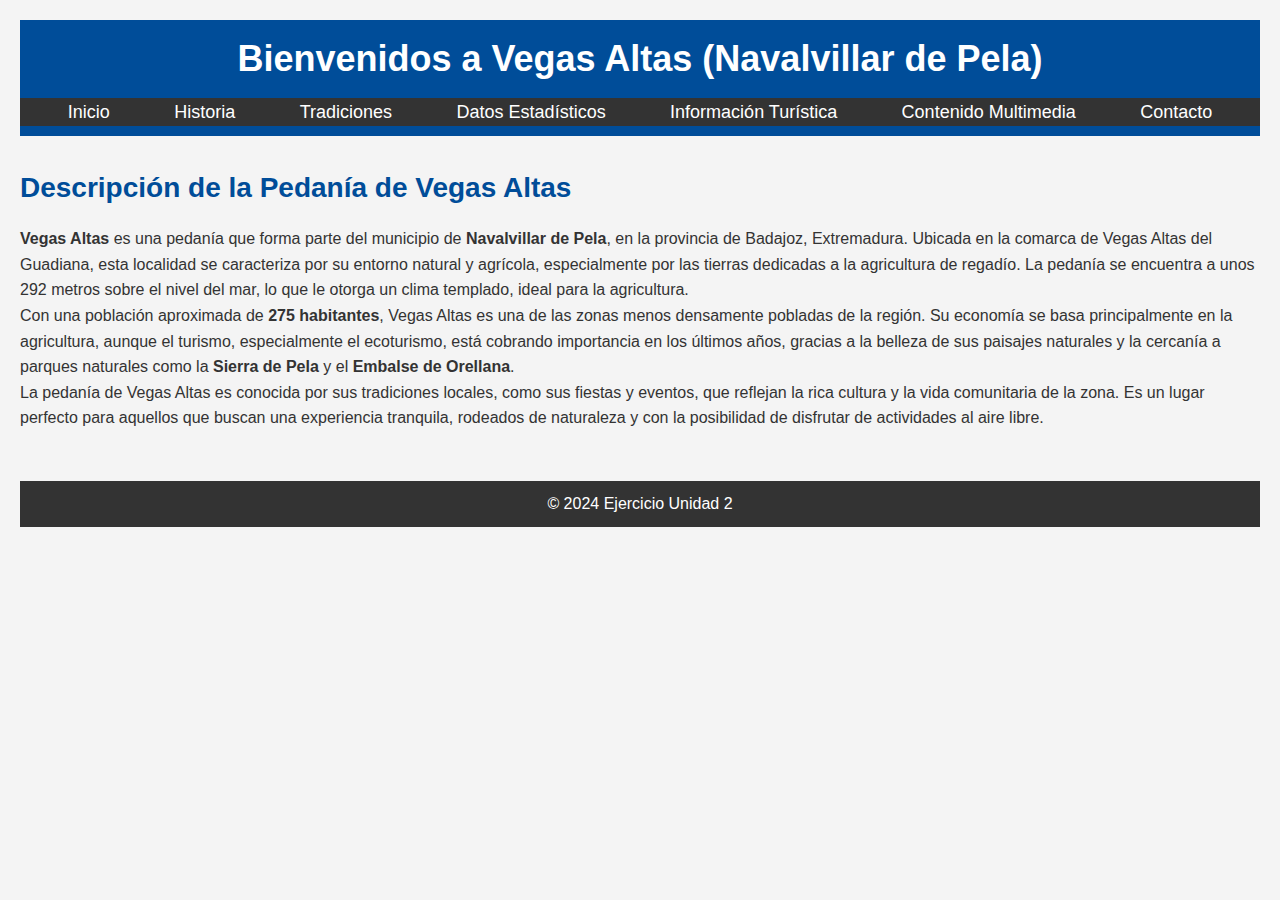
==== index.html @ d65a01aa "version1" ====
<!DOCTYPE html>
<html lang="es">
<head>
    <meta charset="UTF-8">
    <meta name="viewport" content="width=device-width, initial-scale=1.0">
    <link rel="stylesheet" href="estilos/estilos.css">
    <title>Inicio - Mi Localidad</title>
</head>
<body>
    <header>
        <h1>Bienvenidos a Vegas Altas (Navalvillar de Pela)</h1>
        <nav>
            <ul>
                <li><a href="index.html">Inicio</a></li>
                <li><a href="historia.html">Historia</a></li>
                <li><a href="tradiciones.html">Tradiciones</a></li>
                <li><a href="datosEstadisticos.html">Datos Estadísticos</a></li>
                <li><a href="informacionTuristica.html">Información Turística</a></li>
                <li><a href="contenidoMultimedia.html">Contenido Multimedia</a></li>
                <li><a href="contacto.html">Contacto</a></li>
            </ul>
        </nav>
    </header>
    <main>
        <section>
            <h2>Descripción de la Pedanía de Vegas Altas</h2>
            <p><strong>Vegas Altas</strong> es una pedanía que forma parte del municipio de <strong>Navalvillar de Pela</strong>, en la provincia de Badajoz, Extremadura. Ubicada en la comarca de Vegas Altas del Guadiana, esta localidad se caracteriza por su entorno natural y agrícola, especialmente por las tierras dedicadas a la agricultura de regadío. La pedanía se encuentra a unos 292 metros sobre el nivel del mar, lo que le otorga un clima templado, ideal para la agricultura.</p>

            <p>Con una población aproximada de <strong>275 habitantes</strong>, Vegas Altas es una de las zonas menos densamente pobladas de la región. Su economía se basa principalmente en la agricultura, aunque el turismo, especialmente el ecoturismo, está cobrando importancia en los últimos años, gracias a la belleza de sus paisajes naturales y la cercanía a parques naturales como la <strong>Sierra de Pela</strong> y el <strong>Embalse de Orellana</strong>.</p>

            <p>La pedanía de Vegas Altas es conocida por sus tradiciones locales, como sus fiestas y eventos, que reflejan la rica cultura y la vida comunitaria de la zona. Es un lugar perfecto para aquellos que buscan una experiencia tranquila, rodeados de naturaleza y con la posibilidad de disfrutar de actividades al aire libre.</p>
        </section>
    </main>
    <footer>
        <p>© 2024 Ejercicio Unidad 2</p>
    </footer>
</body>
</html>
---- estilos/estilos.css ----
/* RESET de estilos para garantizar que todos los navegadores se vean de la misma manera */
* {
    margin: 0;
    padding: 0;
    box-sizing: border-box;
}

/* aqui la tipografia */
body {
    font-family: 'Arial', sans-serif;
    line-height: 1.6;
    background-color: #f4f4f4;
    color: #333;
    padding: 20px;
}

/* para la cabecera */
header {
    background-color: #004d99;
    color: #fff;
    padding: 10px 0;
    text-align: center;
}

header h1 {
    font-size: 36px;
    margin-bottom: 10px;
}

/* los estilos de la barra de navegacion */
nav {
    background-color: #333;
}

nav ul {
    list-style: none;
    text-align: center;
}

nav ul li {
    display: inline;
    margin: 0 15px;
}

nav ul li a {
    text-decoration: none;
    color: #fff;
    font-size: 18px;
    padding: 10px 15px;
}

nav ul li a:hover {
    background-color: #575757;
    border-radius: 5px;
}

/* secciones principal */
main {
    margin-top: 30px;
}

h2 {
    font-size: 28px;
    margin-bottom: 15px;
    color: #004d99;
}

section {
    margin-bottom: 40px;
}

/* estilo del formulario de contacto */
form {
    background-color: #fff;
    padding: 20px;
    border-radius: 10px;
    box-shadow: 0 2px 5px rgba(0, 0, 0, 0.1);
    max-width: 600px;
    margin: 0 auto;
}

form input, form textarea, form select {
    width: 100%;
    padding: 10px;
    margin-bottom: 15px;
    border: 1px solid #ccc;
    border-radius: 5px;
}

form input[type="checkbox"], form input[type="radio"] {
    width: auto;
    margin-right: 10px;
}

form button {
    background-color: #004d99;
    color: #fff;
    padding: 10px 20px;
    border: none;
    border-radius: 5px;
    cursor: pointer;
}

form button:hover {
    background-color: #003366;
}


/* estilo para las imagenes de la web */
img {
    max-width: 100%;
    border-radius: 5px;
    margin: 10px 0;
}



/* estilo para las tablas */
table {
    width: 100%;
    border-collapse: collapse;
    margin: 20px 0;
    background: #fff;
    box-shadow: 0 4px 8px rgba(0, 0, 0, 0.1);
}

th, td {
    border: 1px solid #ddd;
    padding: 10px;
    text-align: center;
}

th {
    background-color: #007BFF;
    color: white;
}


/* esto cambia el color al pasar el cursor por la fila de la tabla, muy interesante! */ 
tr:hover {
    background-color: #f1f1f1;
}

/* aqui para el pie de pagina footer */
footer {
    text-align: center;
    margin-top: 50px;
    background-color: #333;
    color: #fff;
    padding: 10px 0;
}
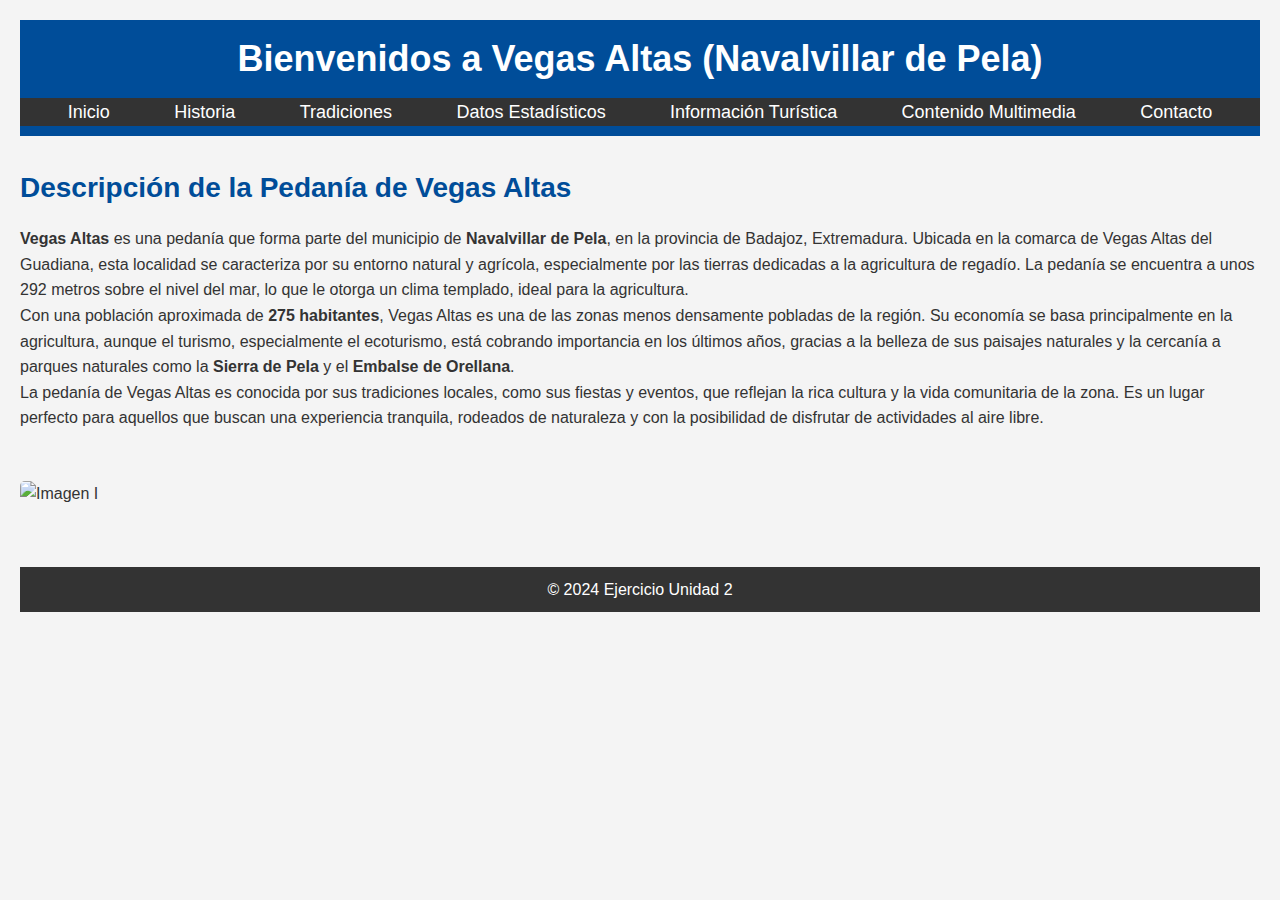
==== commit 751932f2: "Update index.html" ====
--- a/index.html
+++ b/index.html
@@ -30,6 +30,8 @@
 
             <p>La pedanía de Vegas Altas es conocida por sus tradiciones locales, como sus fiestas y eventos, que reflejan la rica cultura y la vida comunitaria de la zona. Es un lugar perfecto para aquellos que buscan una experiencia tranquila, rodeados de naturaleza y con la posibilidad de disfrutar de actividades al aire libre.</p>
         </section>
+
+        <img src="recursos/fotoInicio.jpg" alt="Imagen I" class="foto">
     </main>
     <footer>
         <p>© 2024 Ejercicio Unidad 2</p>
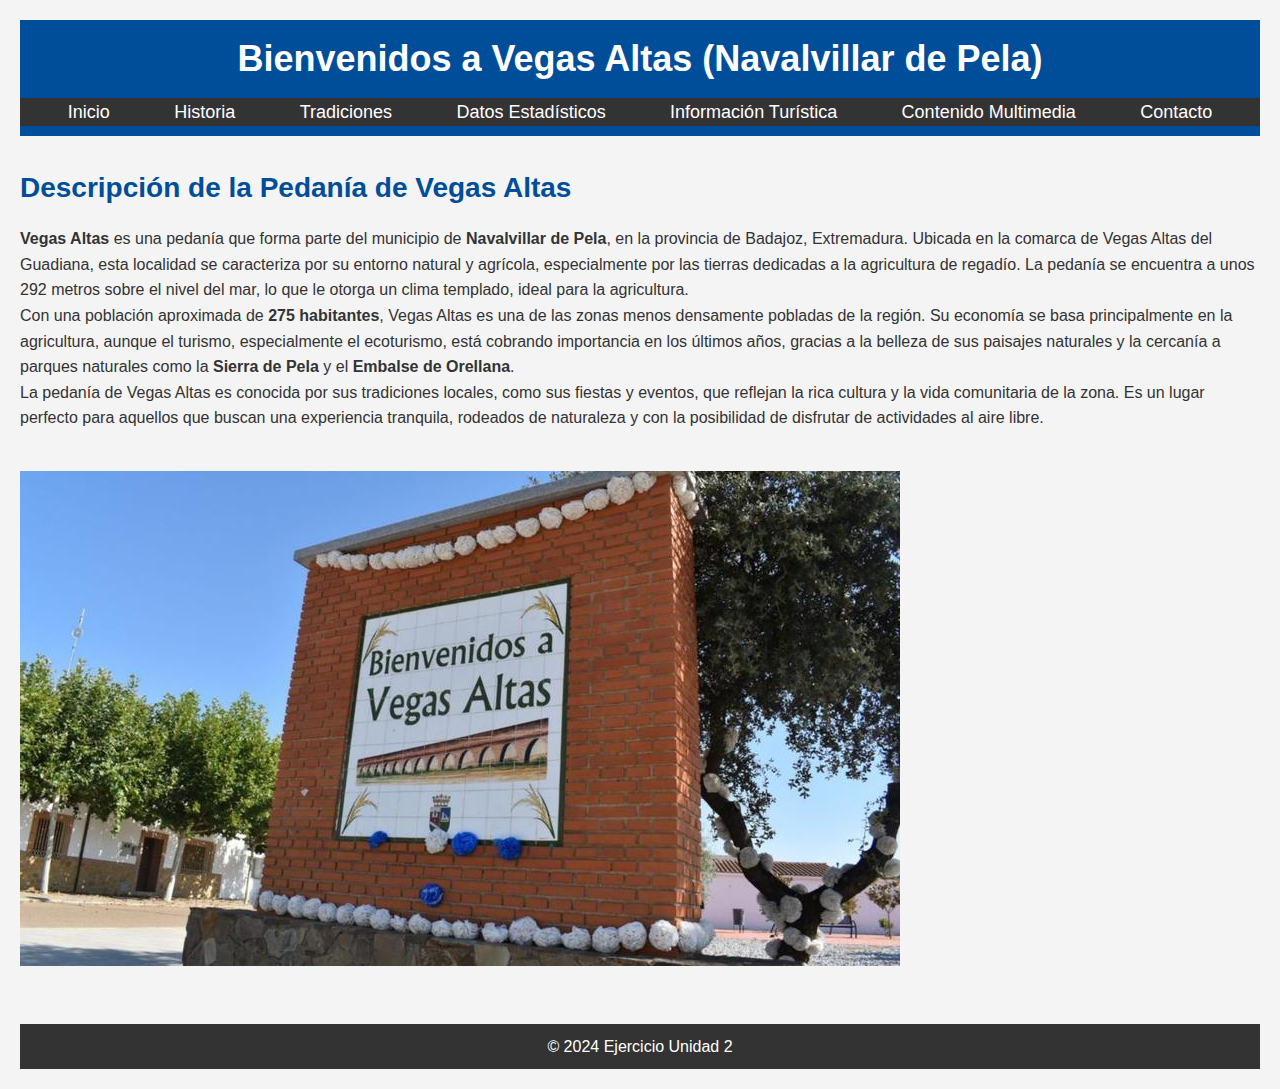
==== commit a4fec1ac: "Update index.html" ====
--- a/index.html
+++ b/index.html
@@ -31,7 +31,9 @@
             <p>La pedanía de Vegas Altas es conocida por sus tradiciones locales, como sus fiestas y eventos, que reflejan la rica cultura y la vida comunitaria de la zona. Es un lugar perfecto para aquellos que buscan una experiencia tranquila, rodeados de naturaleza y con la posibilidad de disfrutar de actividades al aire libre.</p>
         </section>
 
-        <img src="recursos/fotoInicio.jpg" alt="Imagen I" class="foto">
+    <div class="portada">
+        <img src="recursos/fotoInicio.jpg" alt="Imagen I" class="foto-portada">
+    </div>
     </main>
     <footer>
         <p>© 2024 Ejercicio Unidad 2</p>
--- a/estilos/estilos.css
+++ b/estilos/estilos.css
@@ -105,13 +105,22 @@
     background-color: #003366;
 }
 
+/* definimos estilo para la clase.foto, ya que esta imagen de la portada tiene un estilo diferente al resto*/
+.portada .foto-portada {
+    width: auto; /* ajusta el ancho de la imagen */
+    height: auto; 
+}
 
 /* estilo para las imagenes de la web */
-img {
-    max-width: 100%;
+.galeria .foto {
+
+    width: 200px; /* Ancho fijo */
+    height: 200px; /* Alto fijo */
     border-radius: 5px;
     margin: 10px 0;
 }
+
+
 
 
 
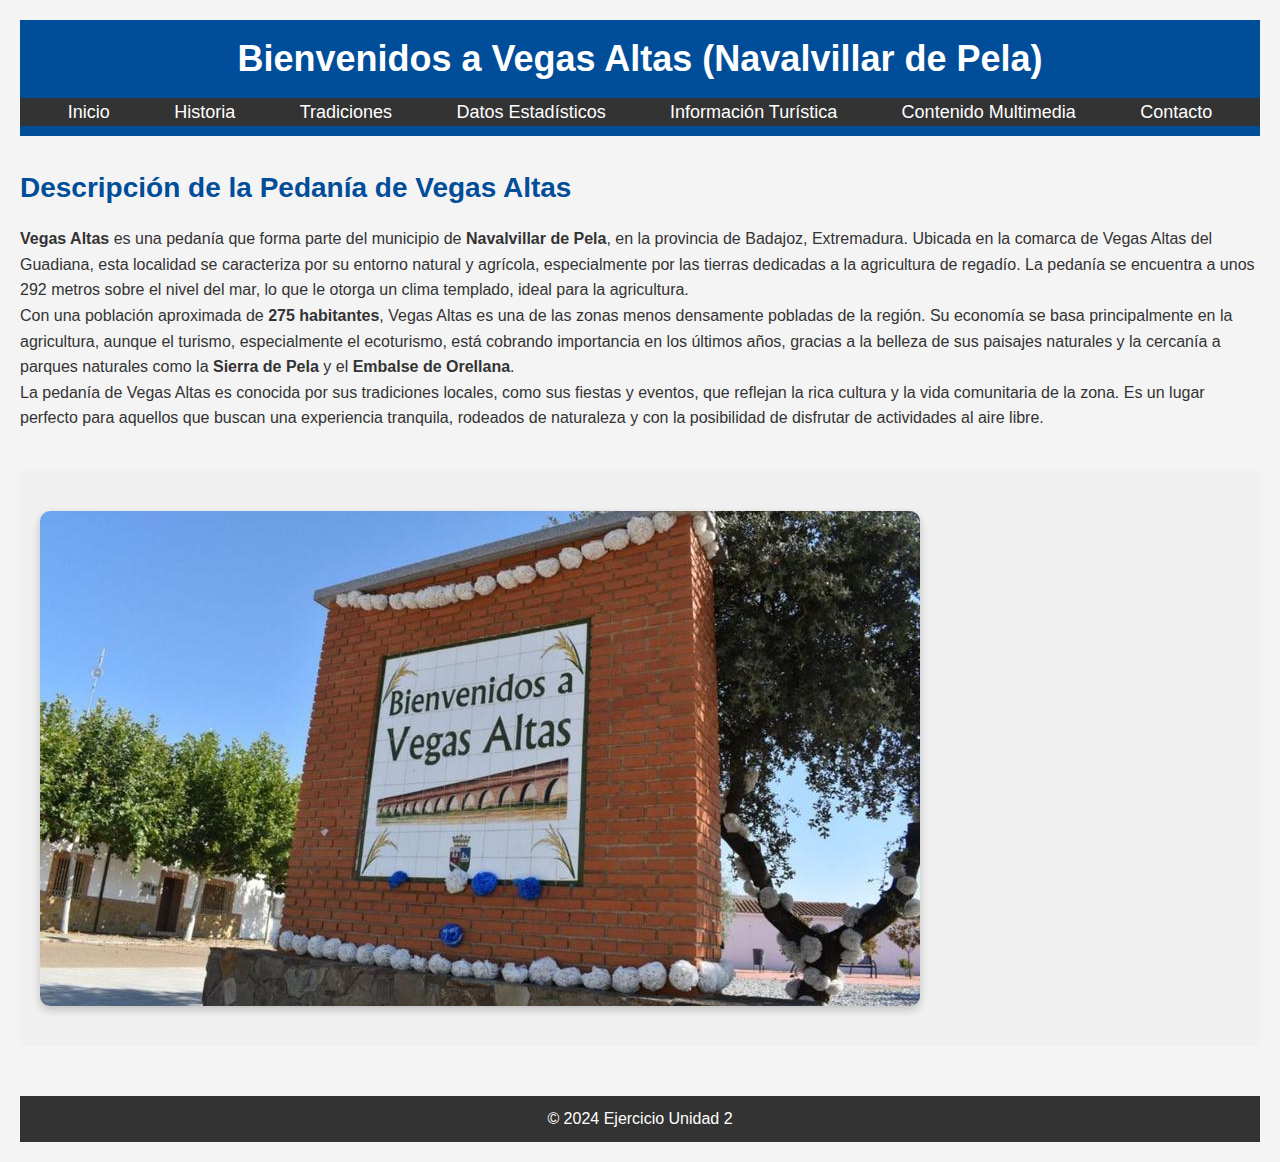
==== commit 053f8dd7: "fgf" ====
--- a/index.html
+++ b/index.html
@@ -31,9 +31,13 @@
             <p>La pedanía de Vegas Altas es conocida por sus tradiciones locales, como sus fiestas y eventos, que reflejan la rica cultura y la vida comunitaria de la zona. Es un lugar perfecto para aquellos que buscan una experiencia tranquila, rodeados de naturaleza y con la posibilidad de disfrutar de actividades al aire libre.</p>
         </section>
 
-    <div class="portada">
-        <img src="recursos/fotoInicio.jpg" alt="Imagen I" class="foto-portada">
-    </div>
+    <section class="portada">
+        <div class="foto-portada">
+        <img src="recursos/fotoInicio.jpg" alt="Imagen I">
+        </div>
+    </section>
+
+
     </main>
     <footer>
         <p>© 2024 Ejercicio Unidad 2</p>
--- a/estilos/estilos.css
+++ b/estilos/estilos.css
@@ -105,21 +105,47 @@
     background-color: #003366;
 }
 
-/* definimos estilo para la clase.foto, ya que esta imagen de la portada tiene un estilo diferente al resto*/
-.portada .foto-portada {
-    width: auto; /* ajusta el ancho de la imagen */
-    height: auto; 
+/* Contenedor de la portada */
+.portada {
+    text-align: center; /* Centra el contenido */
+    background-color: #f0f0f0; /* Fondo claro */
+    padding: 20px; /* Espaciado alrededor */
+    display: flex; /* Flexbox para centrar contenido */
 }
 
-/* estilo para las imagenes de la web */
-.galeria .foto {
+/* Estilo específico para la foto de la portada */
+.foto-portada img{
+    width: 100%; /* La imagen ocupará todo el ancho del contenedor */
+    max-width: 900px; /* Limita el tamaño máximo a 900px */
+    height: auto; /* Mantiene la proporción */
+    border-radius: 10px; /* Bordes ligeramente redondeados */
+    box-shadow: 0 4px 8px rgba(0, 0, 0, 0.2); /* Sombra elegante */
+    margin: 20px auto; /* Centrado con margen */
+    display: block;
+}
 
+/* Contenedor de la galería */
+.galeria {
+    text-align: center;
+    background-color: #fff;
+    padding: 20px;
+}
+
+
+/* Estilo específico para las imágenes de la galería */
+.foto img{
     width: 200px; /* Ancho fijo */
     height: 200px; /* Alto fijo */
-    border-radius: 5px;
-    margin: 10px 0;
+    object-fit: cover; /* Ajusta las imágenes sin distorsionarlas */
+    border-radius: 5px; /* Bordes redondeados */
+    transition: transform 0.3s, box-shadow 0.3s; /* Animaciones suaves */
+    cursor: pointer; /* Cambia el cursor al pasar por encima */
 }
 
+.foto:hover {
+    transform: scale(1.05); /* Aumenta ligeramente el tamaño al pasar el mouse */
+    box-shadow: 0 4px 10px rgba(0, 0, 0, 0.3); /* Sombra más pronunciada */
+}
 
 
 
